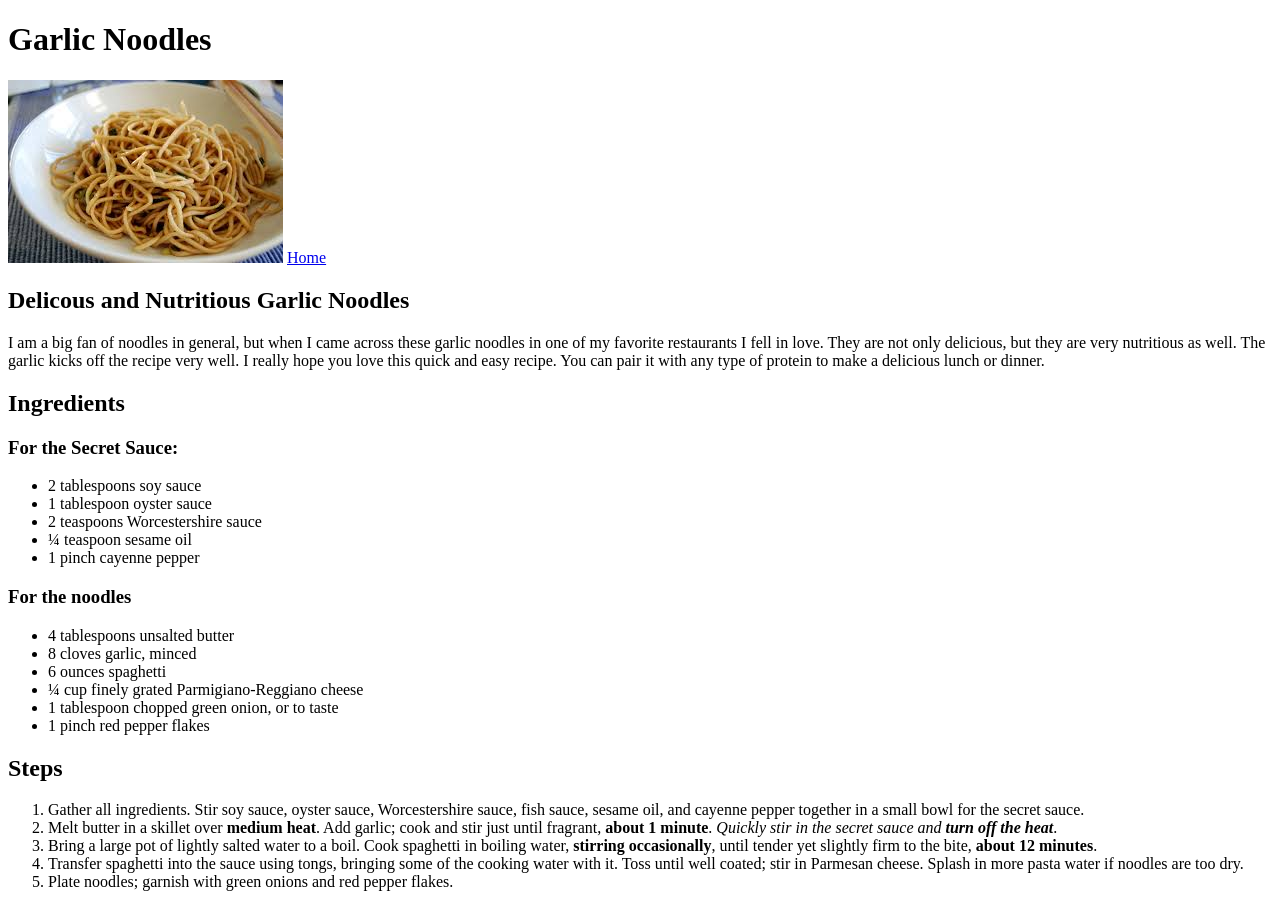
==== recipes/garlic-noodles.html @ 6a45c90f "Add new files and modiy README.md for the website Added new HTML files and included images in the fo" ====
<!doctype html>
<html lang="en">
  <head>
    <meta charset="UTF-8" />
    <meta name="viewport" content="width=device-width, initial-scale=1.0" />
    <title>Garlic Noodles</title>
  </head>
  <body>
    <h1>Garlic Noodles</h1>
    <img src="../images/garlicnoodles.jpg" />
    <a href="../index.html">Home</a>
    <h2>Delicous and Nutritious Garlic Noodles</h2>
    <p>
      I am a big fan of noodles in general, but when I came across these garlic
      noodles in one of my favorite restaurants I fell in love. They are not
      only delicious, but they are very nutritious as well. The garlic kicks off
      the recipe very well. I really hope you love this quick and easy recipe.
      You can pair it with any type of protein to make a delicious lunch or
      dinner.
    </p>
    <h2>Ingredients</h2>

    <h3>For the Secret Sauce:</h3>
    <ul>
      <li>2 tablespoons soy sauce</li>
      <li>1 tablespoon oyster sauce</li>
      <li>2 teaspoons Worcestershire sauce</li>
      <li>¼ teaspoon sesame oil</li>
      <li>1 pinch cayenne pepper</li>
    </ul>

    <h3>For the noodles</h3>
    <ul>
      <li>4 tablespoons unsalted butter</li>
      <li>8 cloves garlic, minced</li>
      <li>6 ounces spaghetti</li>
      <li>¼ cup finely grated Parmigiano-Reggiano cheese</li>
      <li>1 tablespoon chopped green onion, or to taste</li>
      <li>1 pinch red pepper flakes</li>
    </ul>

    <h2>Steps</h2>
    <ol>
      <li>
        Gather all ingredients. Stir soy sauce, oyster sauce, Worcestershire
        sauce, fish sauce, sesame oil, and cayenne pepper together in a small
        bowl for the secret sauce.
      </li>
      <li>
        Melt butter in a skillet over <strong>medium heat</strong>. Add garlic;
        cook and stir just until fragrant, <strong>about 1 minute</strong>.
        <em>Quickly stir in the secret sauce and <strong>turn off the heat</em></strong>.
      </li>
      <li>
        Bring a large pot of lightly salted water to a boil. Cook spaghetti in
        boiling water, <strong>stirring occasionally</strong>, until tender yet slightly firm to
        the bite, <strong>about 12 minutes</strong>.
      </li>
      <li>
        Transfer spaghetti into the sauce using tongs, bringing some of the
        cooking water with it. Toss until well coated; stir in Parmesan cheese.
        Splash in more pasta water if noodles are too dry.
      </li>
      <li>Plate noodles; garnish with green onions and red pepper flakes.</li>
    </ol>
  </body>
</html>
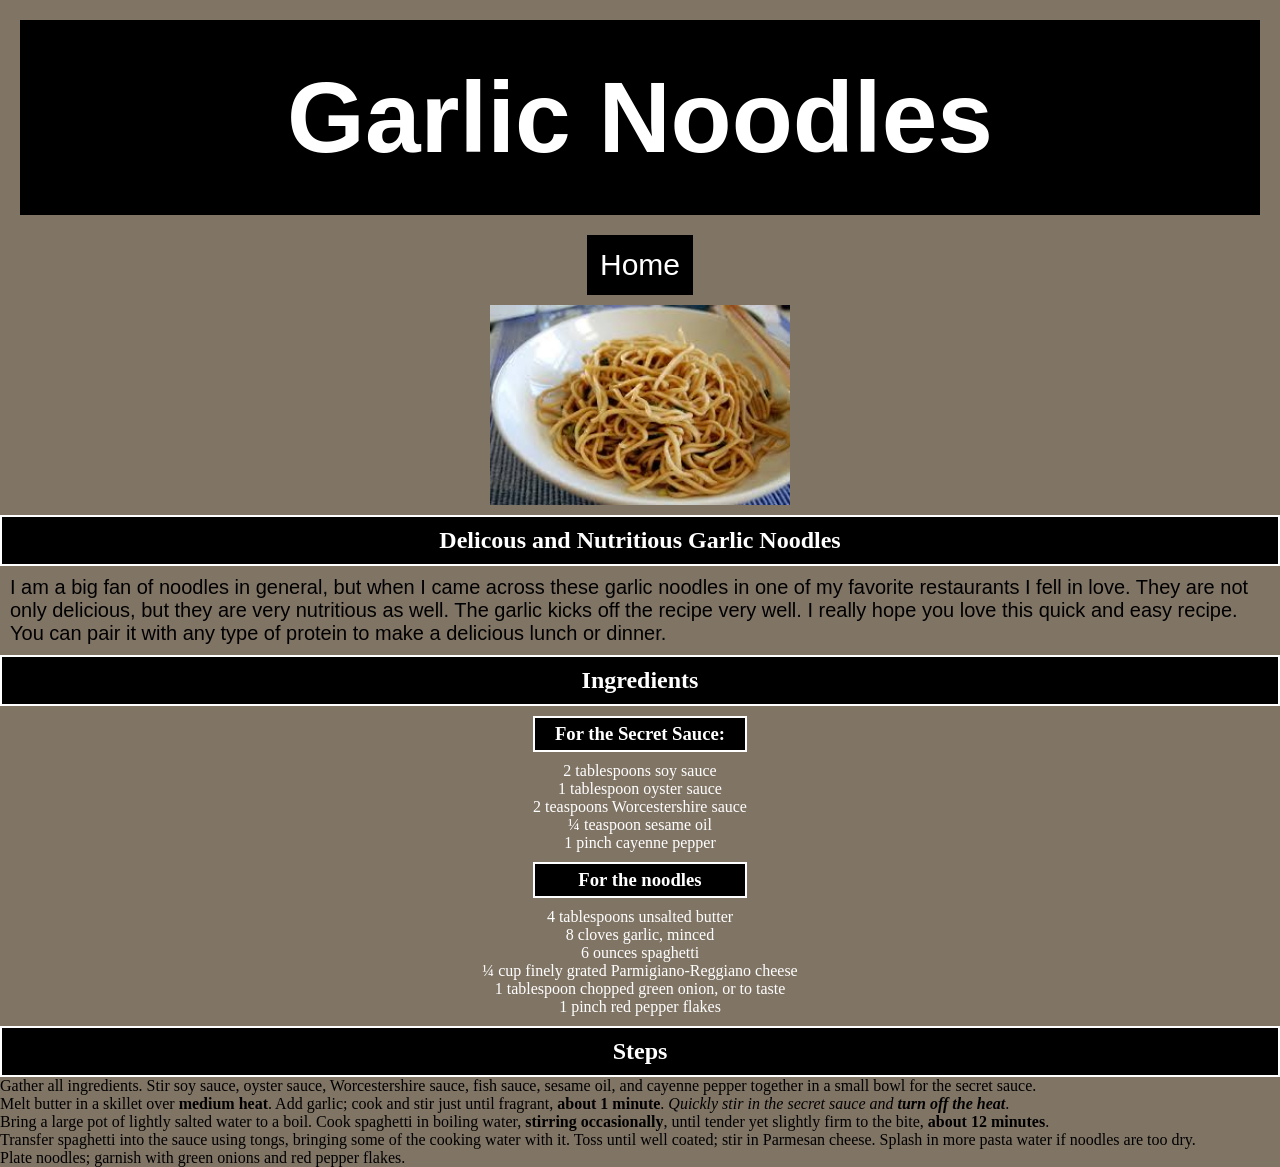
==== commit 61daa736: "Add styling to website Added some styling to homepage. Need to do some research before returning to " ====
--- a/recipes/garlic-noodles.html
+++ b/recipes/garlic-noodles.html
@@ -4,11 +4,13 @@
     <meta charset="UTF-8" />
     <meta name="viewport" content="width=device-width, initial-scale=1.0" />
     <title>Garlic Noodles</title>
+    
+    <link rel="stylesheet" href="../styles/garlicnoods.css">
   </head>
   <body>
-    <h1>Garlic Noodles</h1>
+    <h1 class="header">Garlic Noodles</h1>
+    <a href="../index.html">Home</a>
     <img src="../images/garlicnoodles.jpg" />
-    <a href="../index.html">Home</a>
     <h2>Delicous and Nutritious Garlic Noodles</h2>
     <p>
       I am a big fan of noodles in general, but when I came across these garlic
--- a/styles/garlicnoods.css
+++ b/styles/garlicnoods.css
@@ -0,0 +1,68 @@
+* {
+  margin: 0px;
+  padding: 0px;
+}
+
+body {
+  background-color: rgb(128, 116, 101);
+}
+
+.header {
+  padding: 40px;
+  font-size: 100px;
+  font-family: Inter, Arial, Helvetica, sans-serif;
+  text-align: center;
+  margin: 20px;
+  color: white;
+  background-color: black;
+}
+
+a {
+  display: block;
+  text-decoration: none;
+  border: 3px solid black;
+  padding: 10px;
+  color: white;
+  background-color: black;
+  width: 80px;
+  font-family: Arial, Helvetica, sans-serif;
+  font-size: 30px;
+  margin: 10px auto;
+}
+
+img {
+  margin: 10px auto;
+  display: block;
+  width: 300px;
+  height: auto;
+}
+
+h2 {
+  text-align: center;
+  padding: 10px;
+  border: 2px solid white;
+  background-color: black;
+  color: white;
+}
+
+h3 {
+  text-align: center;
+  padding: 5px;
+  border: 2px solid white;
+  background-color: black;
+  color: white;
+  margin: 10px auto;
+  width: 200px;
+}
+
+ul {
+  text-align: center;
+  color: white;
+  margin-bottom: 10px;
+}
+
+p {
+  font-family: Arial, Helvetica, sans-serif;
+  font-size: 20px;
+  padding: 10px;
+}
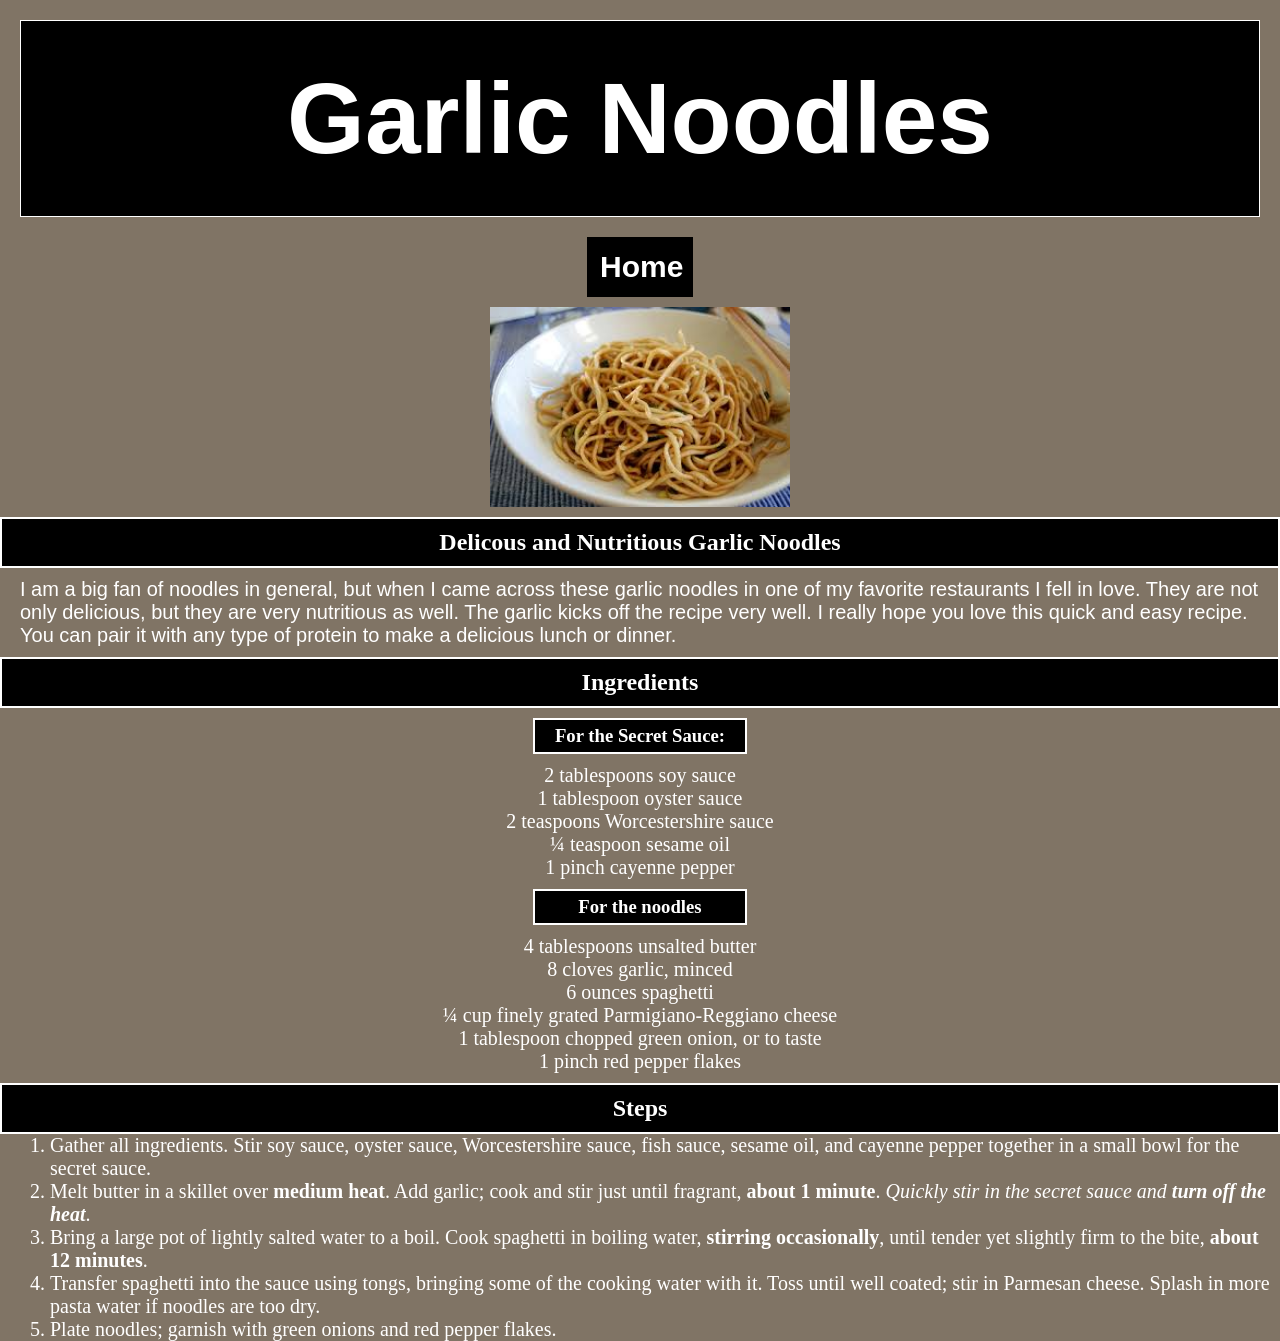
==== commit 566324fc: "Add styling to meatloaf recipe COntinue working on meatloaf recipe styling" ====
--- a/recipes/garlic-noodles.html
+++ b/recipes/garlic-noodles.html
@@ -22,6 +22,7 @@
     </p>
     <h2>Ingredients</h2>
 
+  <div class="container">
     <h3>For the Secret Sauce:</h3>
     <ul>
       <li>2 tablespoons soy sauce</li>
@@ -40,7 +41,9 @@
       <li>1 tablespoon chopped green onion, or to taste</li>
       <li>1 pinch red pepper flakes</li>
     </ul>
+  </div>
 
+  <div class="container">
     <h2>Steps</h2>
     <ol>
       <li>
@@ -65,5 +68,6 @@
       </li>
       <li>Plate noodles; garnish with green onions and red pepper flakes.</li>
     </ol>
+  </div>
   </body>
 </html>
--- a/styles/garlicnoods.css
+++ b/styles/garlicnoods.css
@@ -11,10 +11,10 @@
   padding: 40px;
   font-size: 100px;
   font-family: Inter, Arial, Helvetica, sans-serif;
-  text-align: center;
   margin: 20px;
   color: white;
   background-color: black;
+  border: 1px solid white;
 }
 
 a {
@@ -27,6 +27,7 @@
   width: 80px;
   font-family: Arial, Helvetica, sans-serif;
   font-size: 30px;
+  font-weight: bold;
   margin: 10px auto;
 }
 
@@ -37,27 +38,36 @@
   height: auto;
 }
 
+h2,
+h3,
+ul,
+ol,
+p {
+  color: white;
+}
+
+h2,
+h3,
+ul,
+.header {
+  text-align: center;
+}
+
 h2 {
-  text-align: center;
   padding: 10px;
   border: 2px solid white;
   background-color: black;
-  color: white;
 }
 
 h3 {
-  text-align: center;
   padding: 5px;
   border: 2px solid white;
   background-color: black;
-  color: white;
   margin: 10px auto;
   width: 200px;
 }
 
 ul {
-  text-align: center;
-  color: white;
   margin-bottom: 10px;
 }
 
@@ -65,4 +75,15 @@
   font-family: Arial, Helvetica, sans-serif;
   font-size: 20px;
   padding: 10px;
+  margin-left: 10px;
+  border-right: 2px solid white;
 }
+
+ol {
+  margin-left: 50px;
+  text-align: left;
+}
+
+li {
+  font-size: 20px;
+}
